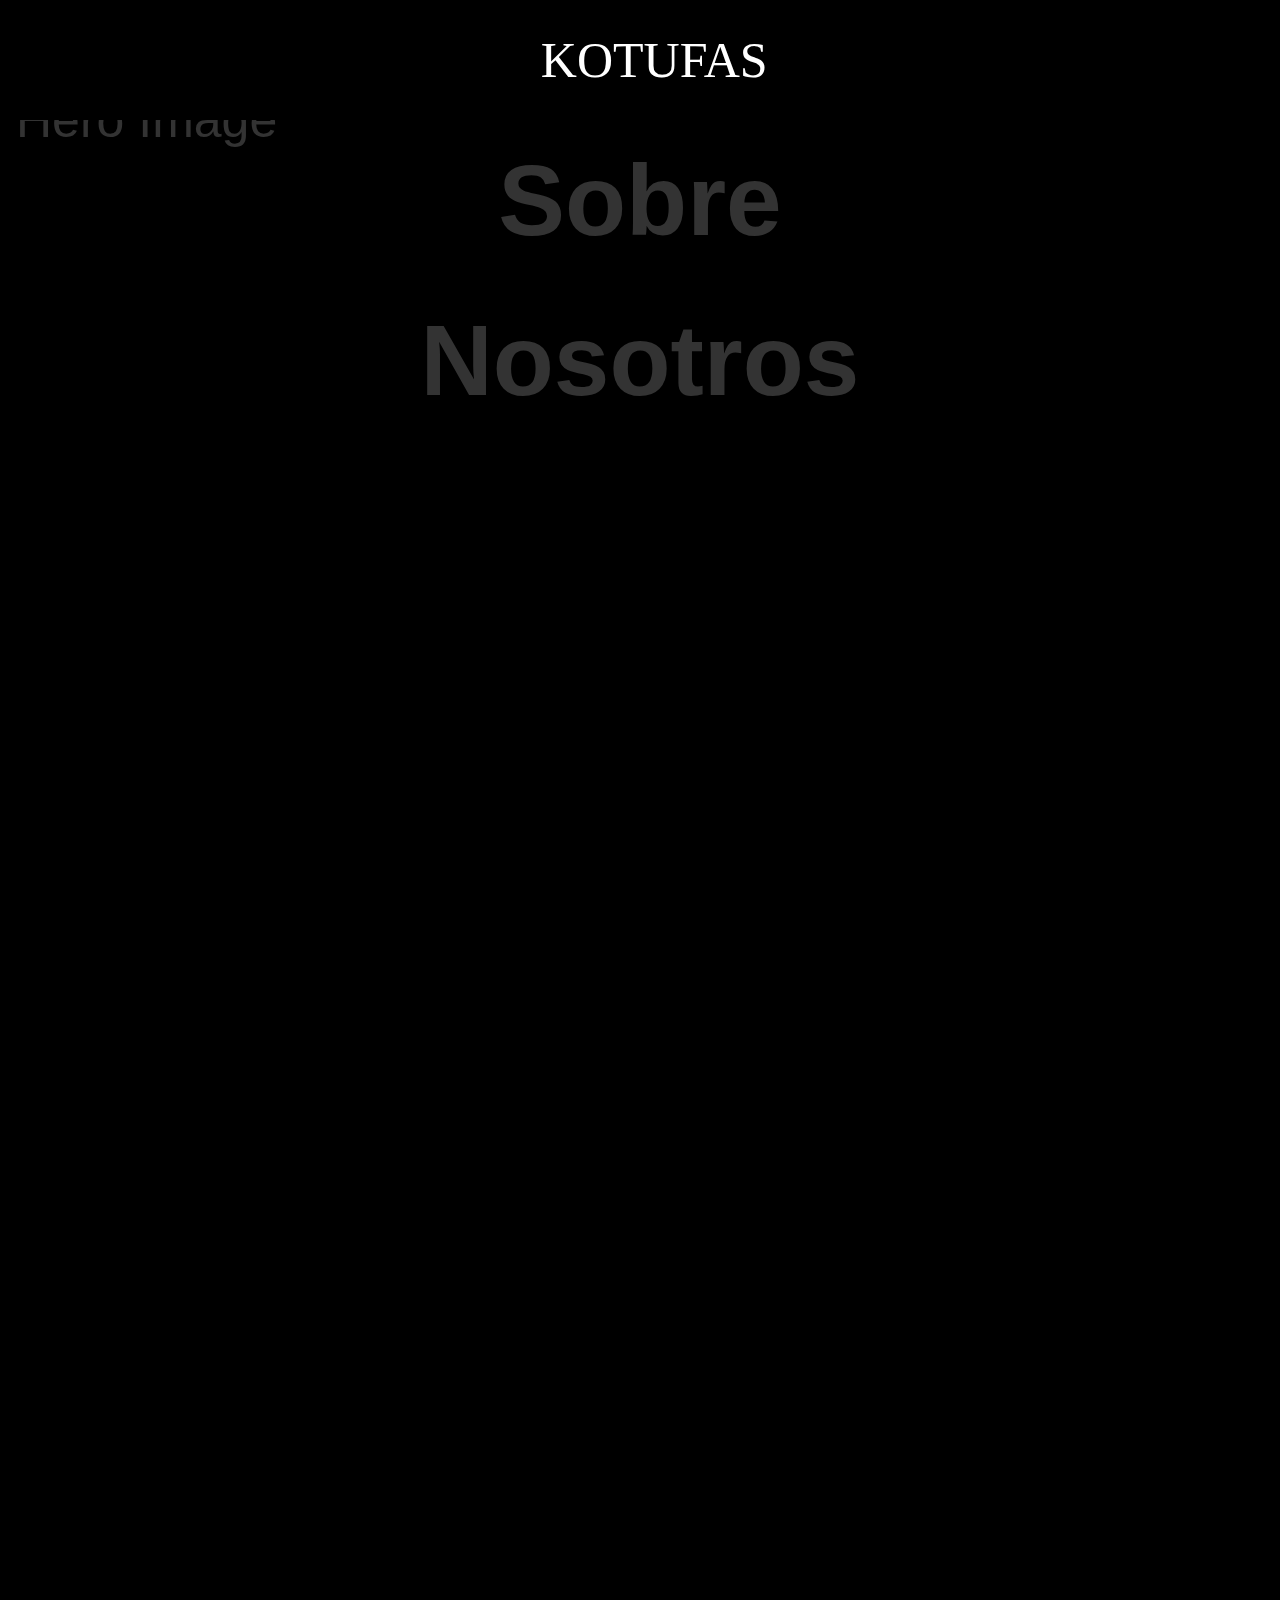
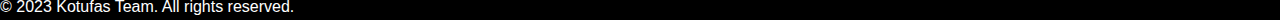
==== Kotufas NuestroProyecto.html @ 2fe34fc4 "Add files via upload" ====
<!DOCTYPE html>
<html lang="en">
<head>
  <link rel="preconnect" href="https://fonts.googleapis.com">
<link rel="preconnect" href="https://fonts.gstatic.com" crossorigin>
<link href="https://fonts.googleapis.com/css2?family=Overpass+Mono:wght@300..700&display=swap" rel="stylesheet">
  <meta charset="UTF-8">
  <meta name="viewport" content="width=device-width, initial-scale=1.0">
  <title>Kotufas Team</title>
  <link rel="stylesheet" href="Kotufas NuestroProyecto.css">
</head>
<body>
  <header>
    <div class="logo">KOTUFAS</div>
    
      <span></span>
      <span></span>
      <span></span>
    </div>
  </header>

  <main>
    <section class="hero">
      <img src="https://fastly.picsum.photos/id/910/1920/1080.jpg?hmac=AtD2TkklTsPZt314CtUHANeFCSl5_Mpt4o5KfJ0spwE" alt="Hero Image">
      <div class="hero-content">
        <h1>Sobre Nosotros</h1>
      </div>
    </section>

    <section class="section">
      <h2 class="section-title">NUESTRA HISTORIA</h2>
      <div class="section-content">
        <p>Nuestro proyecto fue y esta basado en solucionar una problematica que afecte a los estudiantes, y ¿Cual era? pues el tiempo, el tiempo en que sentido o aspecto, el tiempo en la tan tediosa, rigurosa y cotidiana toma de asistencias manualmente, este metodo de tomar lista, nombrar y llamar a los estudiantes 1 por 1 resulta en un trabajo que consume tiempo, un tiempo que es muy fundamental para los estudiantes en todos los sentidos e inclusos para los profesores, y aun mas en temporada de examenes o actividades importantes en la cual el tiempo es un recurso que no se puede malgastar. Esta podria ser la historia o el por que de nuestro proyecto.</p>
      </div>
    </section>

    <section class="section">
      <h2 class="section-title">Visión</h2>
      <div class="section-content">
        <p>Como grupo Kotufas, conformado por estudiantes del grado 11° de la Institución Educativa Distrital Liceo Samario de Santa Marta, Magdalena, Colombia, nos dedicamos a identificar y abordar problemas o situaciones que afectan a nuestra institución. Priorizamos la búsqueda de soluciones mediante el uso de la tecnología para mejorar la calidad de la educación y el funcionamiento general de la escuela.</p>
      </div>
    </section>

    <section class="section">
      <h2 class="section-title">Misión</h2>
      <div class="section-content">
        <p>Como grupo Kotufas, conformado por estudiantes del grado 11° de la Institución Educativa Distrital Liceo Samario de Santa Marta, Magdalena, Colombia, nos dedicamos a identificar y abordar problemas o situaciones que afectan a nuestra institución. Priorizamos la búsqueda de soluciones mediante el uso de la tecnología para mejorar la calidad de la educación y el funcionamiento general de la escuela.</p>
      </div>
    </section>

    <section class="section">
      <h2 class="section-title">Futuro</h2>
      <div class="section-content">
        <p>En el futuro se implementara el kotufas project en todo el liceo samario, ademas se adaptara a las condiciones ambientales y tendra mayor funcionalidad y seguir con un sistema de automatizacion en entornos educativos. El kotufas project sera implementado en otros colegios y altamente reconocido por su facilidad y practicidad a la hora de usarse. </p>
      </div>
    </section>

   
  </main>

  <footer>
    <p>&copy; 2023 Kotufas Team. All rights reserved.</p>
  </footer>
  <script src="KotufasNuestroProyecto.js"></script>
</body>
</html>
---- Kotufas NuestroProyecto.css ----
@import url('https://fonts.googleapis.com/css2?family=Roboto:wght@400;700&display=swap');
* {
  margin: 0;
  padding: 0;
  box-sizing: border-box;
}

body {
  font-family: 'Arial', sans-serif;
  background-color: #000;
  color: white;
  line-height: 1.6;
}

header {
  background-color: #000;
  color: #fff;
  padding: 20px;
  position: fixed;
  top: 0;
  width: 100%;
  z-index: 1000;
  display: flex;
  justify-content: space-between;
  align-items: center;
}

.logo {
  font-size: 50px;
  margin-left: 42%;
  font-family: Neue Haas Grotesk Display;
}

main {
  padding-top: 80px;
}

.hero {
  position: relative;
  height: 400px;
  font-size: 50px;
  color: #333;
}

.hero img {
  width: 100%;
  height: 100%;
  object-fit: cover;
}

.hero-content {
  position: absolute;
  top: 50%;
  left: 50%;
  transform: translate(-50%, -50%);
  text-align: center;
}

.section {
  margin: 20px;
  padding: 20px;
  background: rgba(255, 255, 255, 0.1);
  box-shadow: 0 4px 8px rgba(0, 0, 0, 0.1);
}

.section-title {
  text-align: center;
  font-size: 24px;
  margin-bottom: 20px;
   font-family:  "Overpass Mono",monospace;
}

.section-content {
  padding: 20px;
  font-family:  "Overpass Mono",monospace;
}

@media (max-width: 767px) {
  header {
    flex-direction: column;
    align-items: flex-start;
  }

  .hero {
    height: 300px;
  }
}

/* Define the initial state and the animation */
.section {
  margin: 20px;
  padding: 20px;
  background: rgba(255, 255, 255, 0.1);
  box-shadow: 0 4px 8px rgba(0, 0, 0, 0.1);
  opacity: 0;
  transform: translateY(20px);
  transition: opacity 0.6s ease-out, transform 0.6s ease-out;
}

.section.visible {
  opacity: 1;
  transform: translateY(0);
}
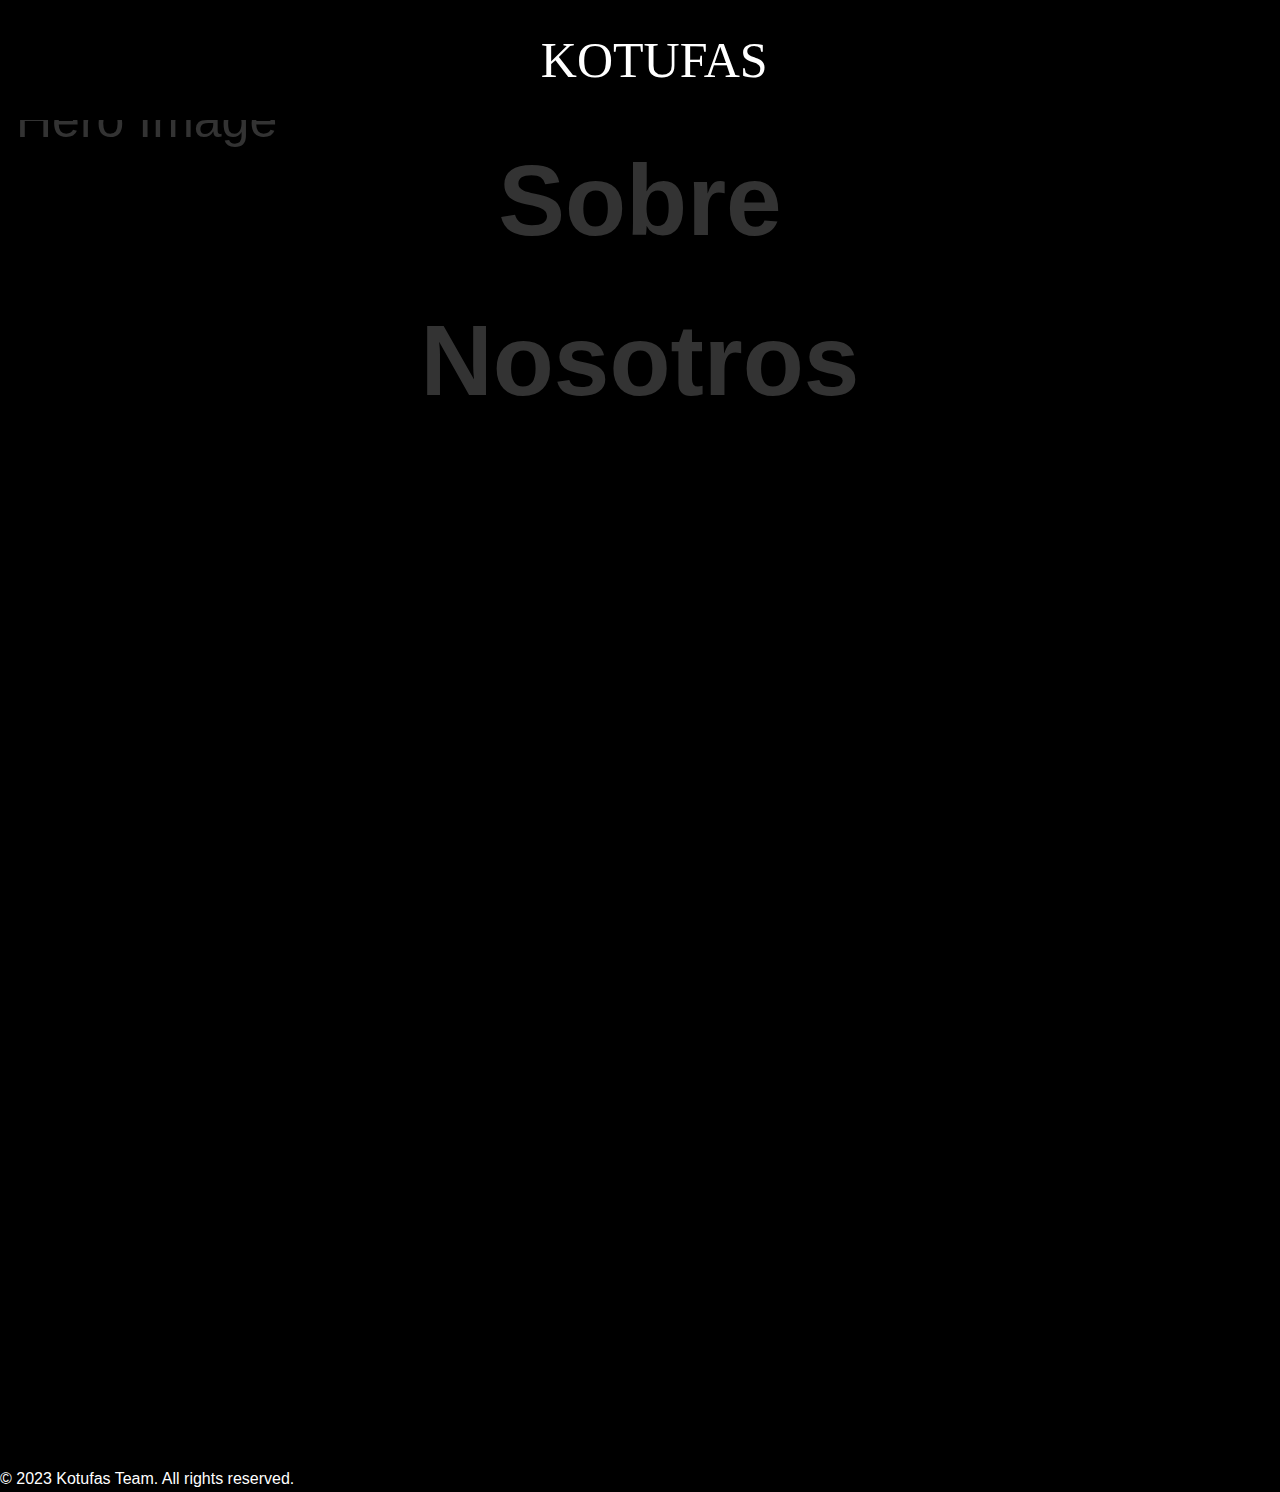
==== commit 9e1c8ec5: "Add files via upload" ====
--- a/Kotufas NuestroProyecto.html
+++ b/Kotufas NuestroProyecto.html
@@ -28,30 +28,52 @@
     </section>
 
     <section class="section">
-      <h2 class="section-title">NUESTRA HISTORIA</h2>
+      <h2 class="section-title">¿Quienes Somos?</h2>
       <div class="section-content">
-        <p>Nuestro proyecto fue y esta basado en solucionar una problematica que afecte a los estudiantes, y ¿Cual era? pues el tiempo, el tiempo en que sentido o aspecto, el tiempo en la tan tediosa, rigurosa y cotidiana toma de asistencias manualmente, este metodo de tomar lista, nombrar y llamar a los estudiantes 1 por 1 resulta en un trabajo que consume tiempo, un tiempo que es muy fundamental para los estudiantes en todos los sentidos e inclusos para los profesores, y aun mas en temporada de examenes o actividades importantes en la cual el tiempo es un recurso que no se puede malgastar. Esta podria ser la historia o el por que de nuestro proyecto.</p>
+        <p>
+          Somos un grupo de estudiantes del Liceo Samario apasionados por la programación y la tecnología. 
+          Nos encanta explorar nuevas herramientas y soluciones que permitan mejorar la vida cotidiana a través 
+          de la innovación tecnológica. Nuestro interés por la programación nos ha llevado a desarrollar diversas 
+          habilidades en áreas como el desarrollo web, la automatización de procesos, y la gestión de bases de datos. 
+          Creemos en el poder transformador de la tecnología y estamos comprometidos en seguir aprendiendo y creando 
+          soluciones que generen un impacto positivo en nuestra comunidad.</p> 
+      </div>
+    </section>
+
+
+    <section class="section">
+      <h2 class="section-title">Eddie Ortiz</h2>
+      <div class="section-content">
+        <p>Desarrollador de la pagina Web y programador</p> <img src="https://t3.ftcdn.net/jpg/04/19/17/68/360_F_419176802_9s4AoYMfzxDt3kaSYV55whCkTB76NsHN.jpg" alt="">
       </div>
     </section>
 
     <section class="section">
-      <h2 class="section-title">Visión</h2>
+      <h2 class="section-title">Jesus Fernandez</h2>
       <div class="section-content">
-        <p>Como grupo Kotufas, conformado por estudiantes del grado 11° de la Institución Educativa Distrital Liceo Samario de Santa Marta, Magdalena, Colombia, nos dedicamos a identificar y abordar problemas o situaciones que afectan a nuestra institución. Priorizamos la búsqueda de soluciones mediante el uso de la tecnología para mejorar la calidad de la educación y el funcionamiento general de la escuela.</p>
+        <p>Desarrollador de la pagina Web y programador</p><img src="https://t3.ftcdn.net/jpg/04/19/17/68/360_F_419176802_9s4AoYMfzxDt3kaSYV55whCkTB76NsHN.jpg" alt="">
       </div>
     </section>
 
     <section class="section">
-      <h2 class="section-title">Misión</h2>
+      <h2 class="section-title">Thomas Fernandez</h2>
       <div class="section-content">
-        <p>Como grupo Kotufas, conformado por estudiantes del grado 11° de la Institución Educativa Distrital Liceo Samario de Santa Marta, Magdalena, Colombia, nos dedicamos a identificar y abordar problemas o situaciones que afectan a nuestra institución. Priorizamos la búsqueda de soluciones mediante el uso de la tecnología para mejorar la calidad de la educación y el funcionamiento general de la escuela.</p>
+        <p>Gestor de redes sociales , comunicador social y programador</p><img src="https://t3.ftcdn.net/jpg/04/19/17/68/360_F_419176802_9s4AoYMfzxDt3kaSYV55whCkTB76NsHN.jpg" alt="">
       </div>
     </section>
 
     <section class="section">
-      <h2 class="section-title">Futuro</h2>
+      <h2 class="section-title">Nicolas Martinez</h2>
       <div class="section-content">
-        <p>En el futuro se implementara el kotufas project en todo el liceo samario, ademas se adaptara a las condiciones ambientales y tendra mayor funcionalidad y seguir con un sistema de automatizacion en entornos educativos. El kotufas project sera implementado en otros colegios y altamente reconocido por su facilidad y practicidad a la hora de usarse. </p>
+        <p>Gestor de redes sociales y programador de la pagina Web</p><img src="https://t3.ftcdn.net/jpg/04/19/17/68/360_F_419176802_9s4AoYMfzxDt3kaSYV55whCkTB76NsHN.jpg" alt="">
+      </div>
+    </section>
+
+    
+    <section class="section">
+      <h2 class="section-title">Edigarlos Vasquez</h2>
+      <div class="section-content">
+        <p>Progamador Principal</p><img src="https://t3.ftcdn.net/jpg/04/19/17/68/360_F_419176802_9s4AoYMfzxDt3kaSYV55whCkTB76NsHN.jpg" alt="">
       </div>
     </section>
 
--- a/Kotufas NuestroProyecto.css
+++ b/Kotufas NuestroProyecto.css
@@ -1,4 +1,3 @@
-@import url('https://fonts.googleapis.com/css2?family=Roboto:wght@400;700&display=swap');
 * {
   margin: 0;
   padding: 0;
@@ -61,19 +60,36 @@
   padding: 20px;
   background: rgba(255, 255, 255, 0.1);
   box-shadow: 0 4px 8px rgba(0, 0, 0, 0.1);
+  opacity: 0;
+  transform: translateY(20px);
+  transition: opacity 0.6s ease-out, transform 0.6s ease-out;
+}
+
+.section.visible {
+  opacity: 1;
+  transform: translateY(0);
 }
 
 .section-title {
   text-align: center;
   font-size: 24px;
   margin-bottom: 20px;
-   font-family:  "Overpass Mono",monospace;
+  font-family: "Overpass Mono", monospace;
 }
 
 .section-content {
-  padding: 20px;
-  font-family:  "Overpass Mono",monospace;
+  display: flex;
+  align-items: center;
+  justify-content: space-between;
+  font-family: "Overpass Mono", monospace;
 }
+
+.section-content p {
+  flex: 1;
+  margin-right: 20px;
+}
+
+
 
 @media (max-width: 767px) {
   header {
@@ -84,20 +100,23 @@
   .hero {
     height: 300px;
   }
+
+  .section-content {
+    flex-direction: column;
+    text-align: center;
+  }
+
+  .section-content p {
+    margin-right: 0;
+    margin-bottom: 20px;
+  }
+
+  .section-content img {
+    margin: 0 auto;
+  }
 }
 
-/* Define the initial state and the animation */
-.section {
-  margin: 20px;
-  padding: 20px;
-  background: rgba(255, 255, 255, 0.1);
-  box-shadow: 0 4px 8px rgba(0, 0, 0, 0.1);
-  opacity: 0;
-  transform: translateY(20px);
-  transition: opacity 0.6s ease-out, transform 0.6s ease-out;
-}
-
-.section.visible {
-  opacity: 1;
-  transform: translateY(0);
-}
+.section-content img {
+  width: 25%; /* Ajusta el tamaño según sea necesario */
+  height: auto;
+}